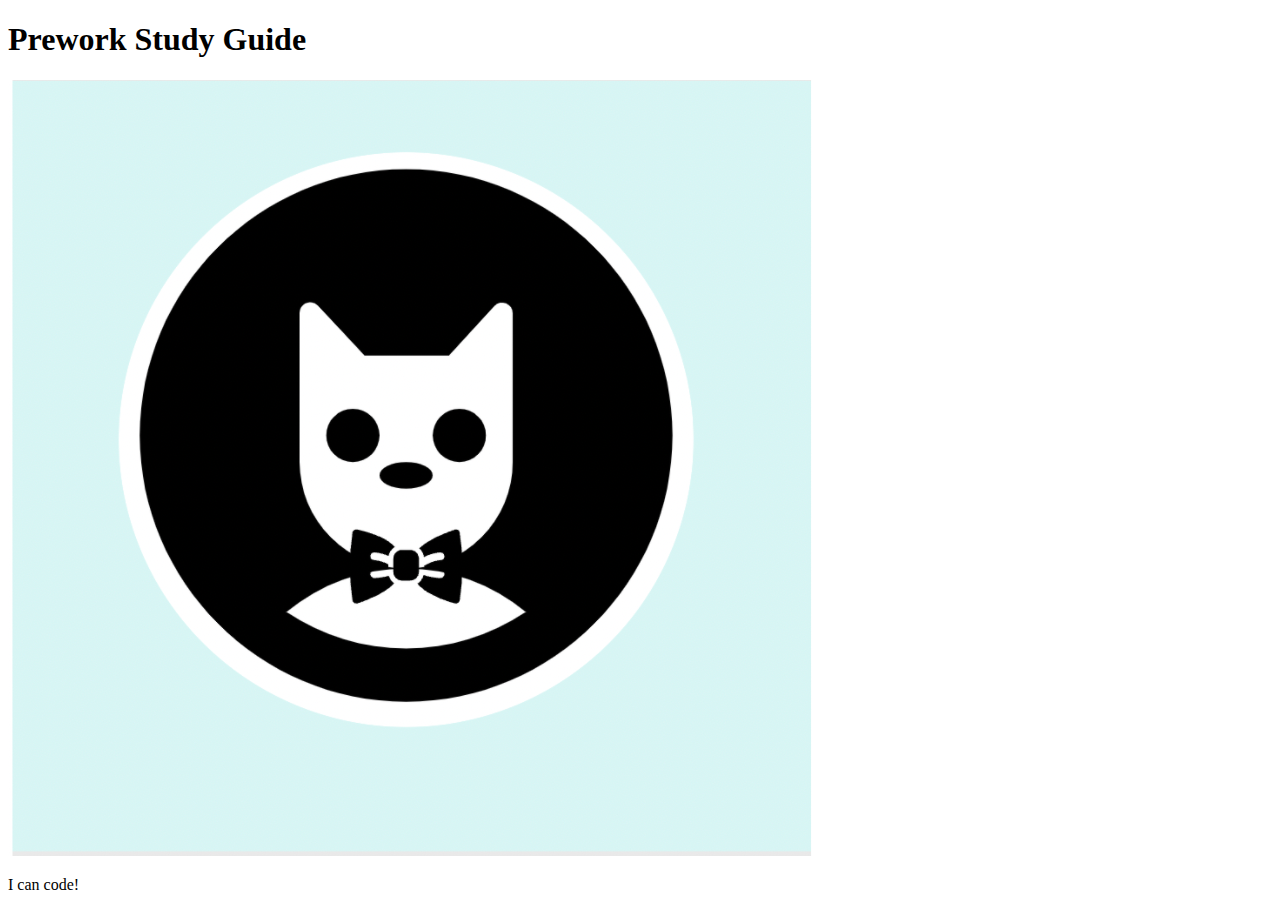
==== prework-study-guide/index.html @ 4e8f0504 "fixed bug in html main file header" ====
<!DOCTYPE html>
<html lang="en">
  <head>
    <meta charset="UTF-8" />
    <meta http-equiv="X-UA-Compatible" content="IE=edge" />
    <meta name="viewport" content="width=device-width, initial-scale=1.0" />
    <title>Prework Study Guide</title>
  </head>
  <body>
    <header id="header">
      <h1>Prework Study Guide</h1>
      <img src="./assets/bowtie-cat.png" alt="Profile image of cat wearing a bow tie." />
    </header>
    <main>
      <!-- Student code goes here -->
    </main>

    <footer>
      <p>I can code!</p>
    </footer>
  </body>
</html>
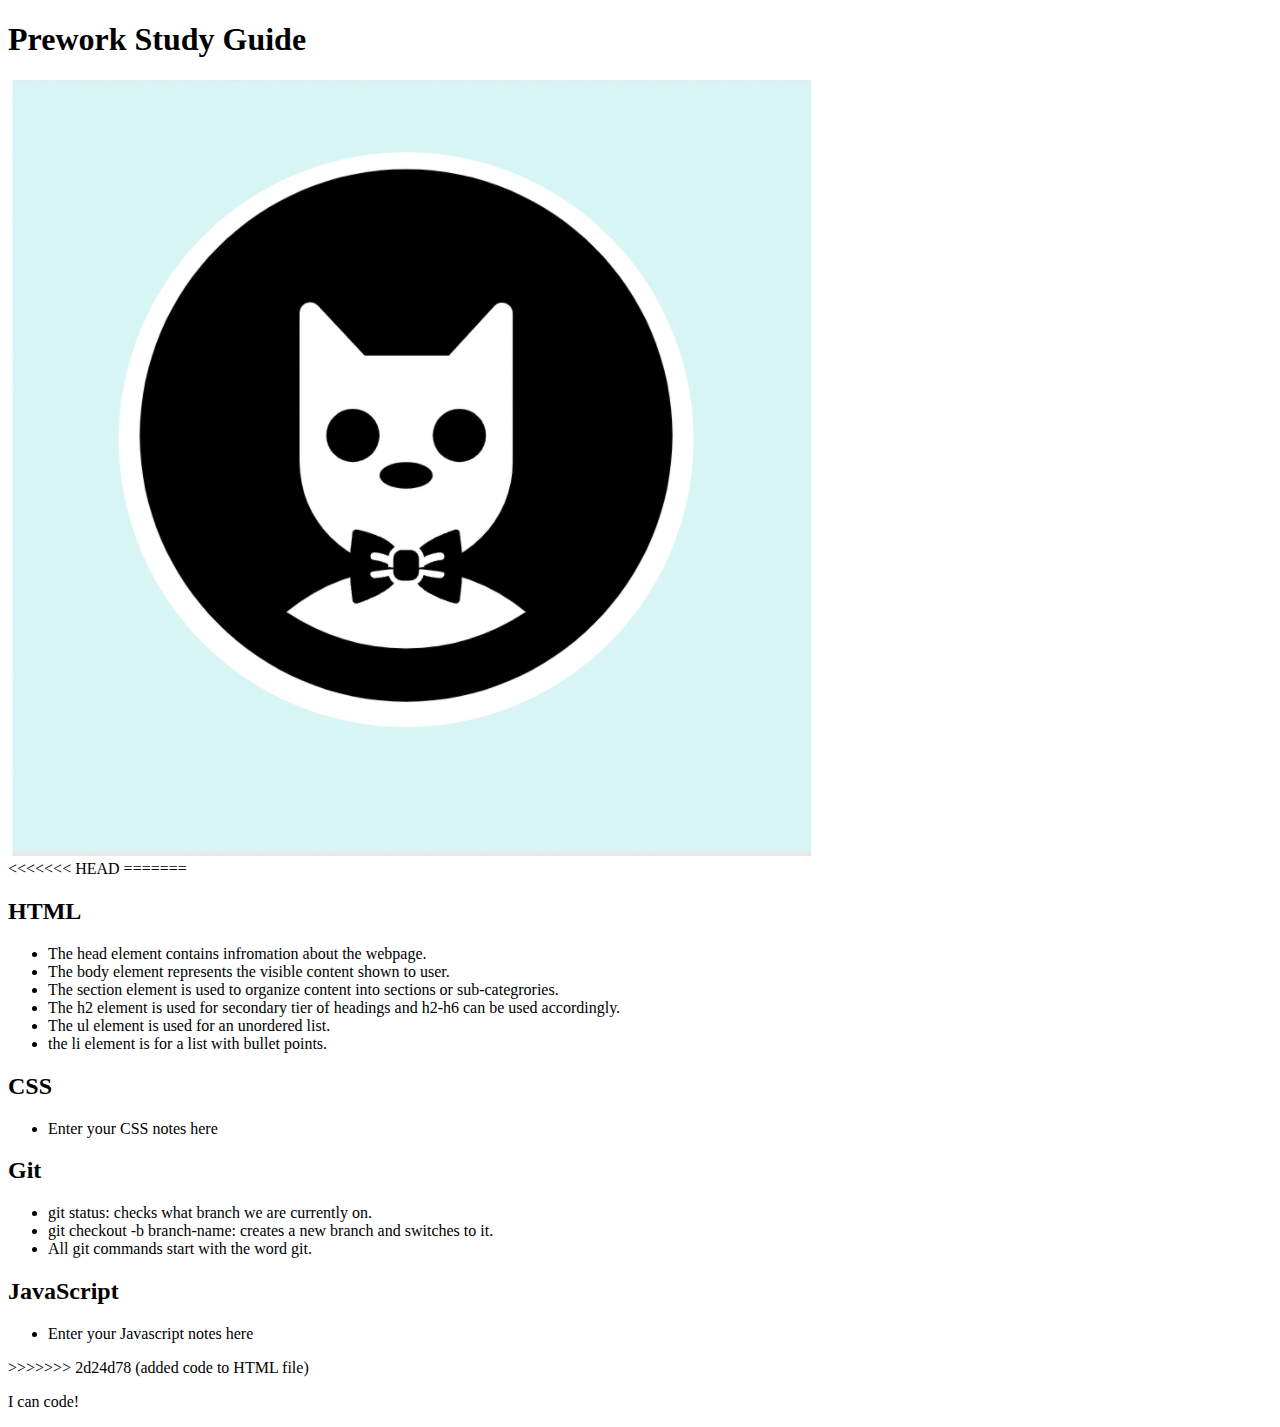
==== commit 1616077d: "added code to HTML file" ====
--- a/prework-study-guide/index.html
+++ b/prework-study-guide/index.html
@@ -12,7 +12,46 @@
       <img src="./assets/bowtie-cat.png" alt="Profile image of cat wearing a bow tie." />
     </header>
     <main>
+<<<<<<< HEAD
       <!-- Student code goes here -->
+=======
+      <section class="card" id="html-section">
+        <h2>HTML</h2>
+        <ul>
+          <li>The head element contains infromation about the webpage.</li>
+          <li>The body element represents the visible content shown to user.</li>
+          <li>The section element is used to organize content into sections or sub-categrories.</li>
+          <li>The h2 element is used for secondary tier of headings and h2-h6 can be used accordingly.</li>
+          <li>The ul element is used for an unordered list.</li>
+          <li>the li element is for a list with bullet points.</li>
+        </ul>
+      </section>
+
+      <section class="card" id="css-section">
+        <h2>CSS</h2>
+        <ul>
+          <li>Enter your CSS notes here</li>
+        </ul>
+      </section>
+
+      <section class="card" id="git-section">
+        <h2>Git</h2>
+        <ul>
+          <li>git status: checks what branch we are currently on.</li>
+          <li>git checkout -b branch-name: creates a new branch and switches to it.</li>
+          <li>All git commands start with the word git.</li>
+        </ul>
+      </section>
+
+      <section class="card" id="javascript-section">
+        <h2>JavaScript</h2>
+        <ul>
+          <li>Enter your Javascript notes here</li>
+        </ul>
+      </section>
+
+
+>>>>>>> 2d24d78 (added code to HTML file)
     </main>
 
     <footer>
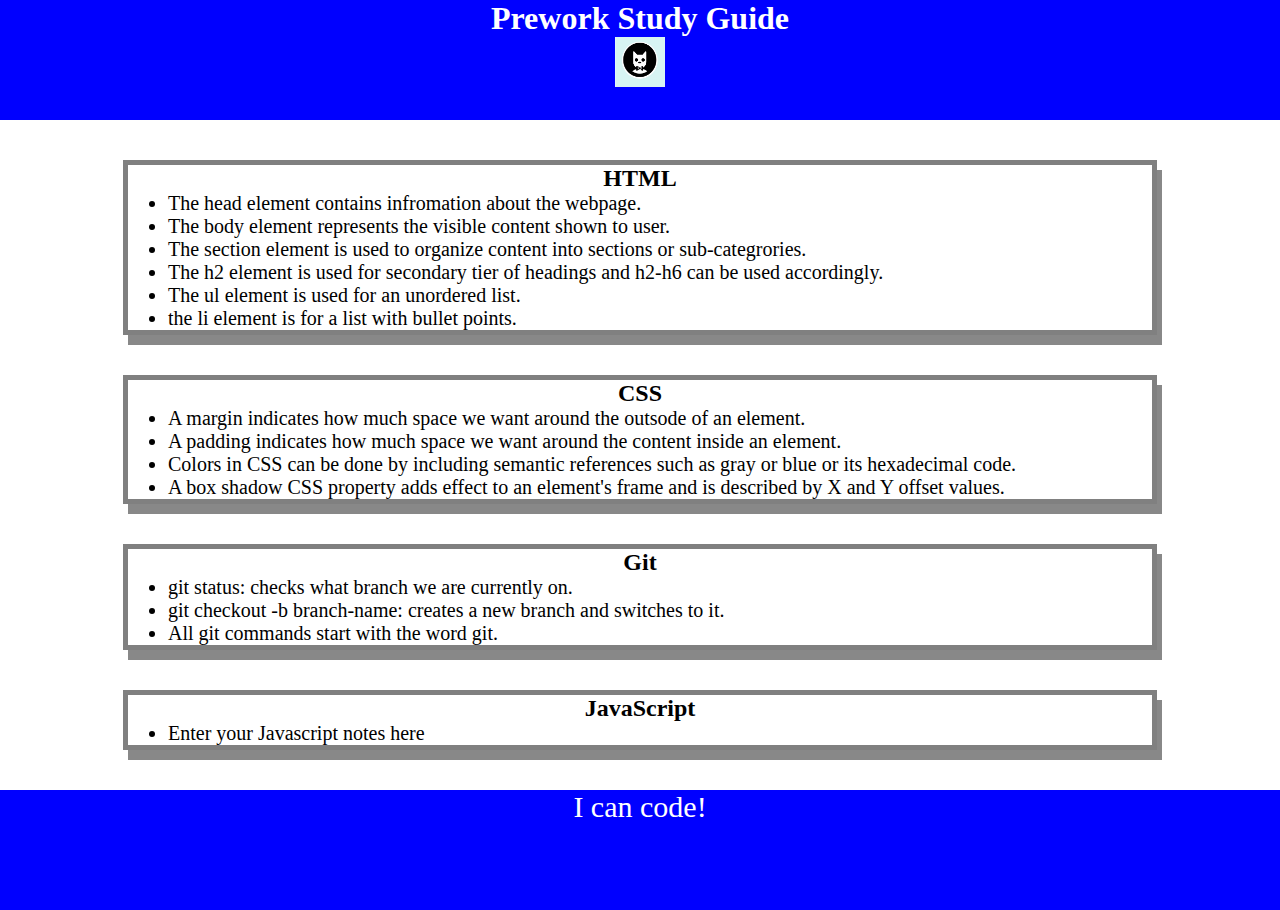
==== commit 9123f5d2: "add CSS to project" ====
--- a/prework-study-guide/index.html
+++ b/prework-study-guide/index.html
@@ -4,6 +4,7 @@
     <meta charset="UTF-8" />
     <meta http-equiv="X-UA-Compatible" content="IE=edge" />
     <meta name="viewport" content="width=device-width, initial-scale=1.0" />
+    <link rel="stylesheet" href="./assets/style.css">
     <title>Prework Study Guide</title>
   </head>
   <body>
@@ -12,9 +13,8 @@
       <img src="./assets/bowtie-cat.png" alt="Profile image of cat wearing a bow tie." />
     </header>
     <main>
-<<<<<<< HEAD
-      <!-- Student code goes here -->
-=======
+
+
       <section class="card" id="html-section">
         <h2>HTML</h2>
         <ul>
@@ -30,7 +30,10 @@
       <section class="card" id="css-section">
         <h2>CSS</h2>
         <ul>
-          <li>Enter your CSS notes here</li>
+          <li>A margin indicates how much space we want around the outsode of an element.</li>
+          <li>A padding indicates how much space we want around the content inside an element.</li>
+          <li>Colors in CSS can be done by including semantic references such as gray or blue or its hexadecimal code.</li>
+          <li>A box shadow CSS property adds effect to an element's frame and is described by X and Y offset values.</li>
         </ul>
       </section>
 
@@ -51,7 +54,6 @@
       </section>
 
 
->>>>>>> 2d24d78 (added code to HTML file)
     </main>
 
     <footer>
--- a/prework-study-guide/assets/style.css
+++ b/prework-study-guide/assets/style.css
@@ -0,0 +1,42 @@
+* {
+    margin: 0;
+    padding: 0;
+}
+
+header,
+footer {
+    width: 100%;
+    height: 120px;
+    background-color: blue;
+    color: white;
+}
+
+h1,
+h2 {
+    text-align: center;
+}
+
+img {
+    display: block;
+    height: 50px;
+    width: 50px;
+    margin-left: auto;
+    margin-right: auto;
+}
+
+ul {
+    padding-left: 40px;
+    font-size: 20px;
+}
+
+p {
+    text-align: center;
+    font-size: 30px;
+}
+
+.card {
+    width: 80%;
+    margin: 40px auto;
+    border: 5px solid gray;
+    box-shadow: 5px 10px #888888;
+}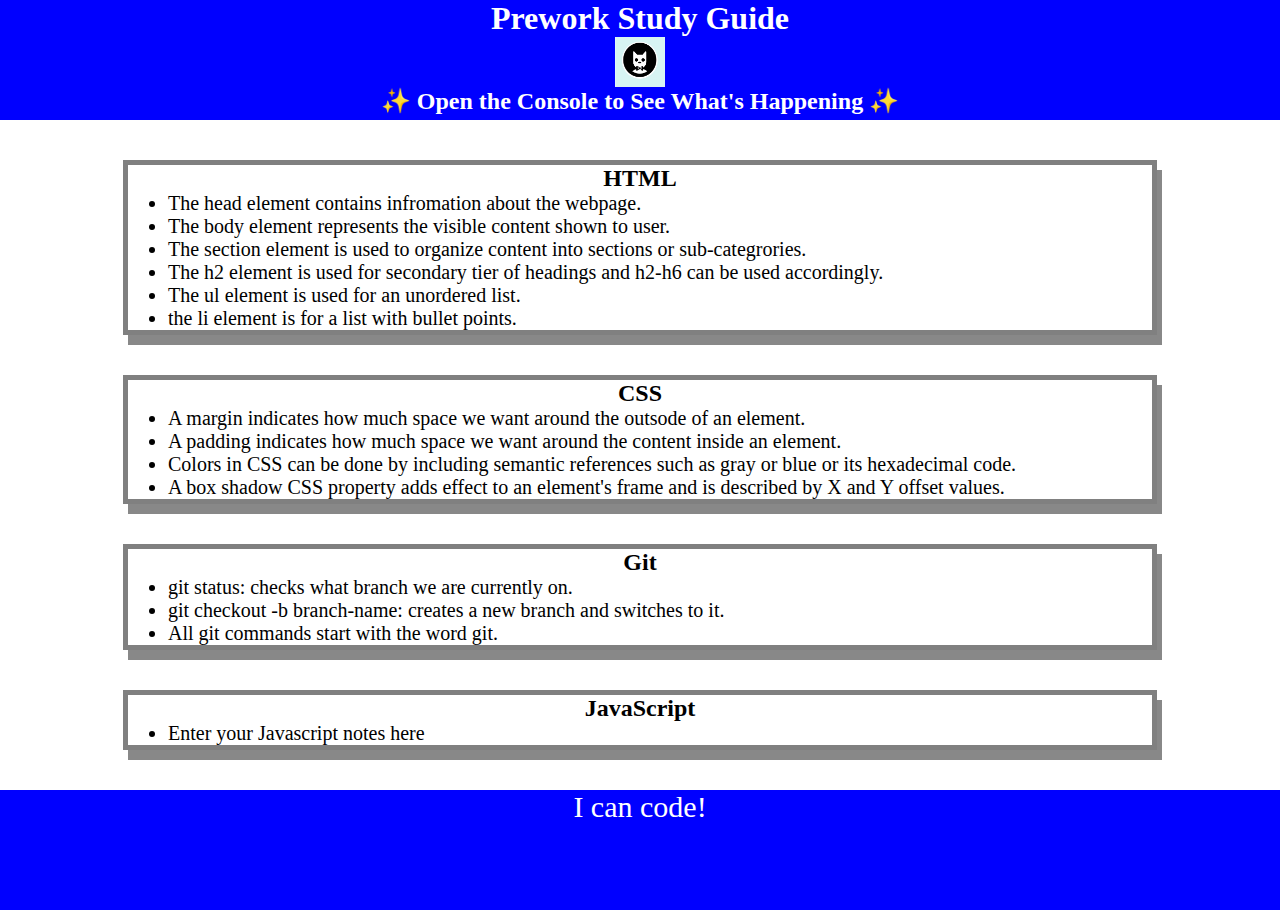
==== commit 98a3c82b: "<Added JavaScript logic to browser console>" ====
--- a/prework-study-guide/index.html
+++ b/prework-study-guide/index.html
@@ -11,6 +11,7 @@
     <header id="header">
       <h1>Prework Study Guide</h1>
       <img src="./assets/bowtie-cat.png" alt="Profile image of cat wearing a bow tie." />
+      <h2>✨ Open the Console to See What's Happening ✨</h2>
     </header>
     <main>
 
@@ -59,5 +60,6 @@
     <footer>
       <p>I can code!</p>
     </footer>
+    <script src="./assets/script.js"></script>
   </body>
 </html>
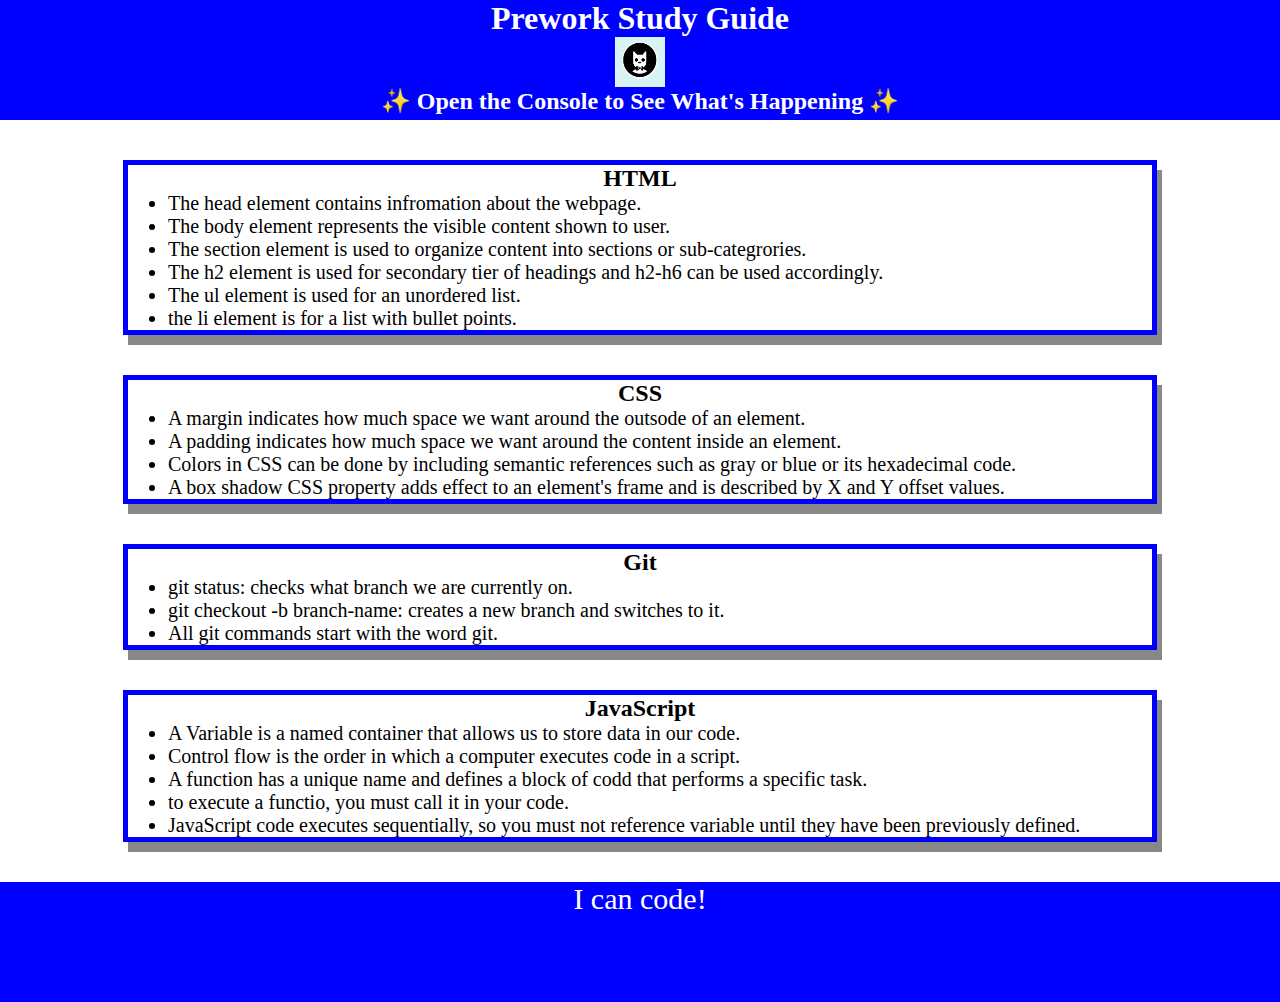
==== commit f5861f56: "<Updated Javascript to include functions and updated the HTML content>" ====
--- a/prework-study-guide/index.html
+++ b/prework-study-guide/index.html
@@ -50,7 +50,11 @@
       <section class="card" id="javascript-section">
         <h2>JavaScript</h2>
         <ul>
-          <li>Enter your Javascript notes here</li>
+          <li>A Variable is a named container that allows us to store data in our code.</li>
+          <li>Control flow is the order in which a computer executes code in a script.</li>
+          <li>A function has a unique name and defines a block of codd that performs a specific task.</li>
+          <li>to execute a functio, you must call it in your code.</li>
+          <li>JavaScript code executes sequentially, so you must not reference variable until they have been previously defined. </li>
         </ul>
       </section>
 
--- a/prework-study-guide/assets/style.css
+++ b/prework-study-guide/assets/style.css
@@ -37,6 +37,6 @@
 .card {
     width: 80%;
     margin: 40px auto;
-    border: 5px solid gray;
+    border: 5px solid blue;
     box-shadow: 5px 10px #888888;
 }